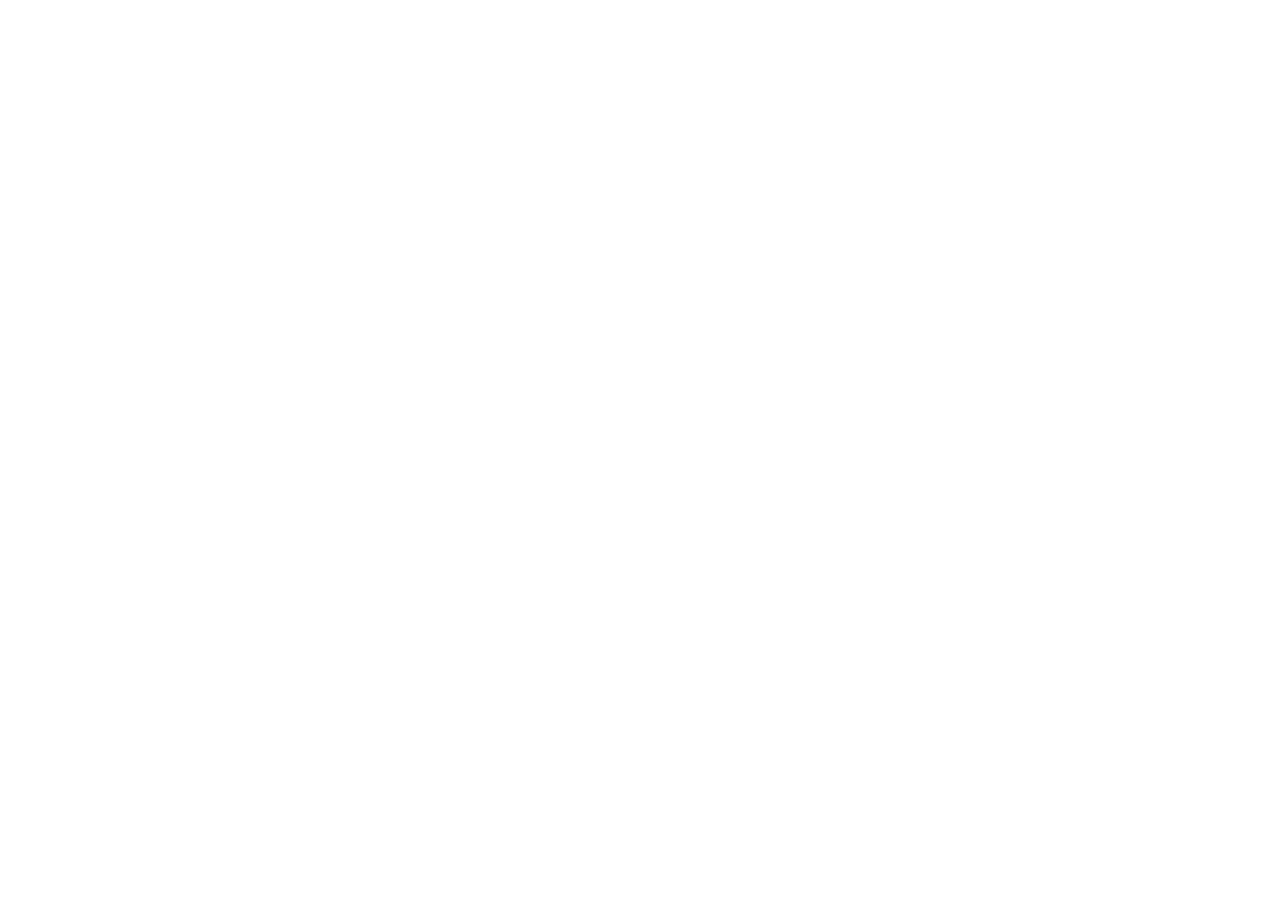
==== index.html @ 7f5d608a "initiate project" ====
<!DOCTYPE html>
<html lang="en">
<head>
    <meta charset="UTF-8">
    <meta name="viewport" content="width=device-width, initial-scale=1.0">
    <title>Document</title>
</head>
<body>
    
</body>
</html>
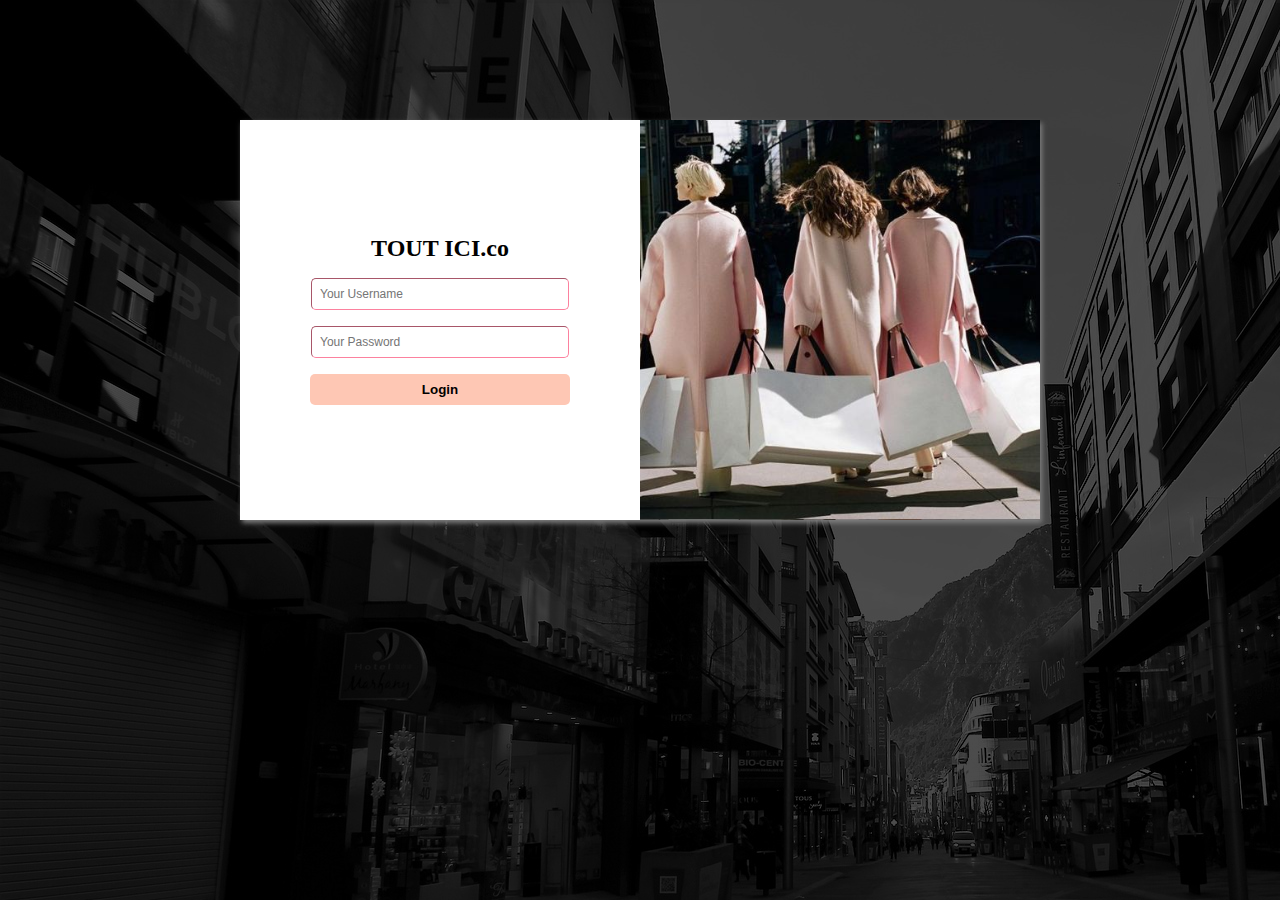
==== commit 4a7220be: "feat:login" ====
--- a/index.html
+++ b/index.html
@@ -3,9 +3,26 @@
 <head>
     <meta charset="UTF-8">
     <meta name="viewport" content="width=device-width, initial-scale=1.0">
-    <title>Document</title>
+    <link rel="stylesheet" href="style.css"/>
+    <title>Login</title>
 </head>
 <body>
-    
+    <div class="background">
+        <div class="container_content_login">
+            <div class="login_content">
+                <div class="login">
+                    <h2>TOUT ICI.co</h2>
+                    <div class="massage" id="message"></div>
+                    <input class="input_style" type="text" id="usernameInput" placeholder="Your Username"/>
+                    <input class="input_style" type="password" id="passwordInput" placeholder="Your Password"/>
+                    <button class="btn_login" id="btnLogin" onclick="onClickBtn()">Login</button>
+                </div>
+            </div>
+            <div class="login_img_container">
+                <img src="img/shopping.jpg" alt="shopping"/>
+            </div>
+        </div>
+    </div>
 </body>
-</html>+</html>
+<script src="JS/login.js"></script>--- a/style.css
+++ b/style.css
@@ -0,0 +1,169 @@
+*{
+    margin: 0;
+    padding: 0;
+}
+
+/* Login Style */
+.background{
+    width: 100vw;
+    min-height: 100vh;
+    display: flex;
+    justify-content: center; 
+    background-image: url('img/street.jpg');
+    position: relative;
+}
+.background::before{
+    background-color: #F6F5F5;
+    background-size: cover;
+    content: '';
+    top: 0;
+    left: 0;
+    width: 100%;
+    height: 100%;
+    position: absolute;
+    background-color: rgba(0, 0, 0, 0.7);
+}
+
+
+.container_content_login{
+    display: flex;
+    width: 50rem;
+    height: 25rem;
+    box-shadow: 2px 3px 5px gray;
+    justify-content: center;
+    align-items: center;
+    background-color: white;
+    transform: translateY(30%); 
+}
+
+.login_content{
+    width: 50%;
+}
+
+.login{
+    padding:1.5rem;
+    width: 18rem;
+    margin-left: 2rem;
+    margin-right: 10rem;
+    height: fit-content;
+    text-align: center;
+}
+
+.input_style{
+    padding: 0.5rem;
+    width: 15rem;
+    margin-top: 1rem;
+    font-size: 0.75em;
+    border-radius: 5px;
+    border-color: #FC819E;
+    border-width: thin;
+}
+
+.btn_login{
+    width: 16.2rem;
+    margin-top: 1rem;
+    font-weight: bold;
+    padding: 0.5rem;
+    background-color: #FEC7B4;
+    border: none;
+    border-radius: 5px;
+}
+
+.btn_login:hover{
+    background-color: #FC819E;
+    border: none;
+}
+
+.login_img_container{
+    width: 50%;
+    height: 25rem;
+}
+
+.login_img_container > img {
+    width: 100%;
+    height: 100%;
+    object-fit: cover;
+    object-position: bottom;
+}
+
+
+/* Dasboard Style */
+.logo{
+    padding: 1rem;
+}
+
+.container{
+    background-color: #F6F5F5;
+}
+
+.isi_content{
+    display: flex;
+    justify-content: space-between;
+    gap: 1rem;
+    padding: 0rem 2rem 1rem 2rem;
+}
+
+.content_container{
+    display: grid;
+    grid-template-columns: auto auto auto auto;
+    gap: 1rem;
+    width: 70%;
+}
+
+.card_container{
+    height: 17rem;
+    width: 12rem;
+    border-radius: 5%;
+    box-shadow: 1px 1px 3px lightgray;
+    background-color: white;
+}
+
+.img_card{
+    width: 12rem;
+    height: 9.7rem;
+}
+
+.img_card > img {
+    object-fit: cover;
+    width: 100%;
+    height: 100%;
+    object-position: center;
+    border-top-right-radius: 5%;
+    border-top-left-radius: 5%;
+}
+
+.content_card{
+    padding: 0.5rem;
+}
+
+.content_card > p{
+    font-size: small;
+    margin-top: 0.25rem;
+    font-weight: bold;
+    color: red;
+}
+
+.rating{
+    margin-top: 1rem;
+    display: flex;
+    justify-content: space-between;
+}
+
+.rating > p{
+    font-size: small;
+}
+
+.iklan {
+    width: 30%;
+}
+
+.img_container{
+    width: 22rem;
+    height: 22rem;
+    margin-bottom: 1rem;
+}
+
+.img_container > img{
+    width: 100%;
+    height: 100%;
+}
